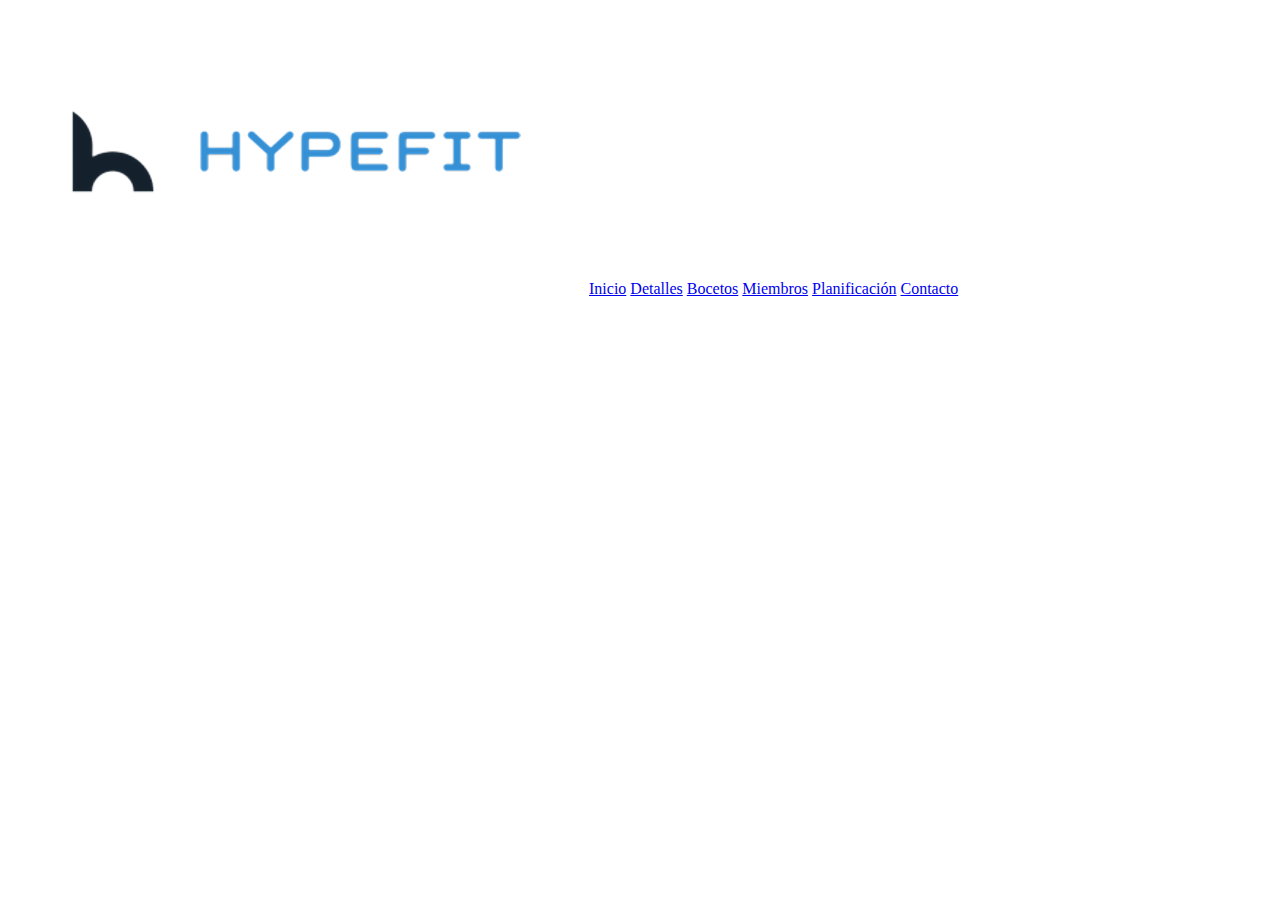
==== bocetos.html @ 67b50794 "Update bocetos.html" ====
<!DOCTYPE html>
<html lang="es">
<head>
    <meta charset="utf-8">
    <title>Hypefit | Detalles</title>
    <link rel="icon" 
      type="image/png" 
      href="img/favicon.png">
</head>
	<body>
		<header>
			<img src="img/logo.png" alt="Hypefit logo">
			<a href="index.html">Inicio</a>
			<a href="detalles.html">Detalles</a>
			<a href="bocetos.html">Bocetos</a>
			<a href="miembros.html">Miembros</a>
			<a href="planificacion.html">Planificación</a>
			<a href="contacto.html">Contacto</a>
    </header>
    
    </body>
</html>
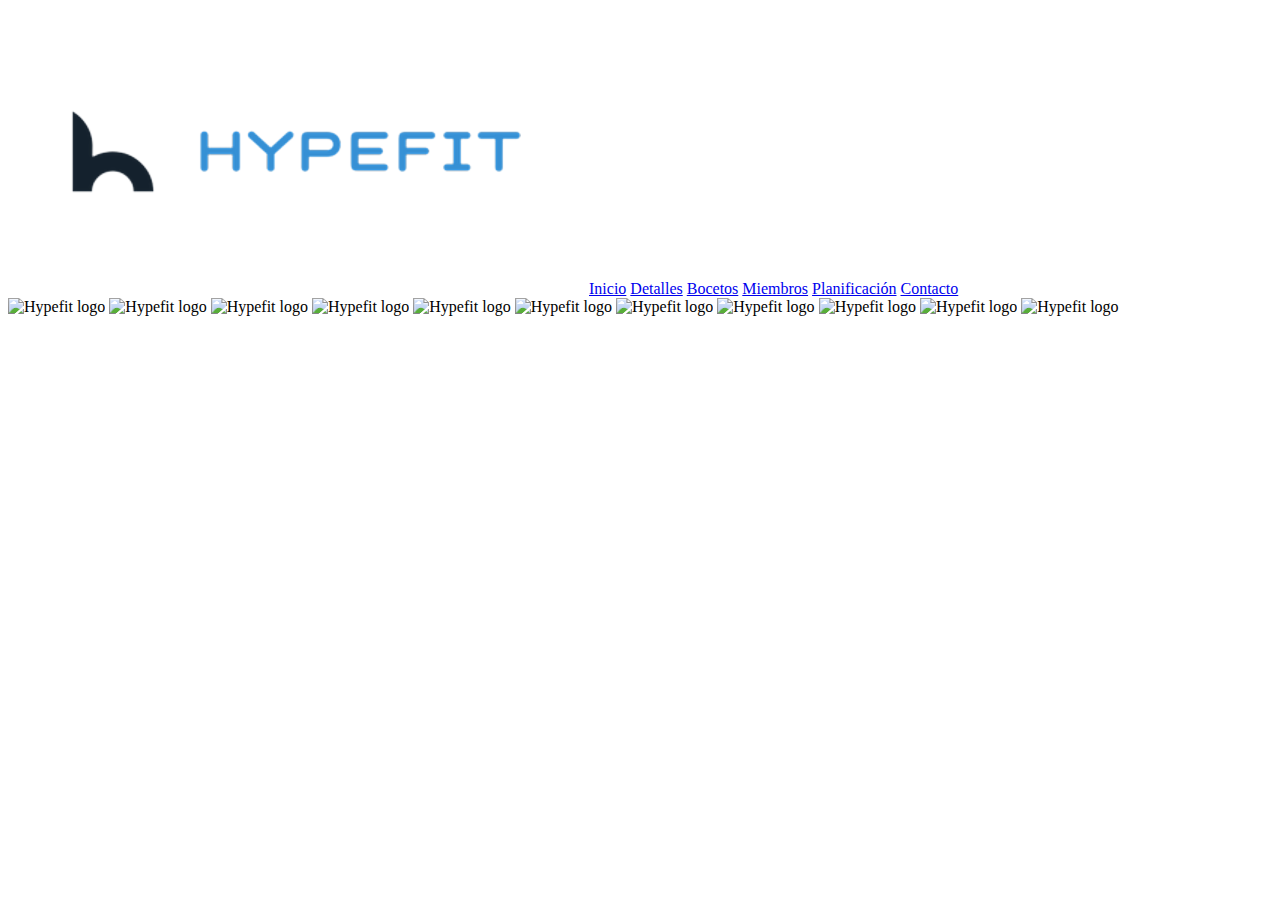
==== commit 643eb293: "imagenes subidas a bocetos" ====
--- a/bocetos.html
+++ b/bocetos.html
@@ -17,6 +17,16 @@
 			<a href="planificacion.html">Planificación</a>
 			<a href="contacto.html">Contacto</a>
     </header>
-    
+    <img src="img/inicio.png" alt="Hypefit logo">
+	<img src="img/quienessomos.png" alt="Hypefit logo">
+	<img src="img/rutinas.png" alt="Hypefit logo">
+	<img src="img/rutinatrensup.png" alt="Hypefit logo">
+	<img src="img/recetas.png" alt="Hypefit logo">
+	<img src="img/recetasvegetarianas.png" alt="Hypefit logo">
+	<img src="img/comunidad.png" alt="Hypefit logo">
+	<img src="img/eventos.png" alt="Hypefit logo">
+	<img src="img/foross.png" alt="Hypefit logo">
+	<img src="img/iniciosesion.png" alt="Hypefit logo">
+	<img src="img/perfil.png" alt="Hypefit logo">
     </body>
 </html>
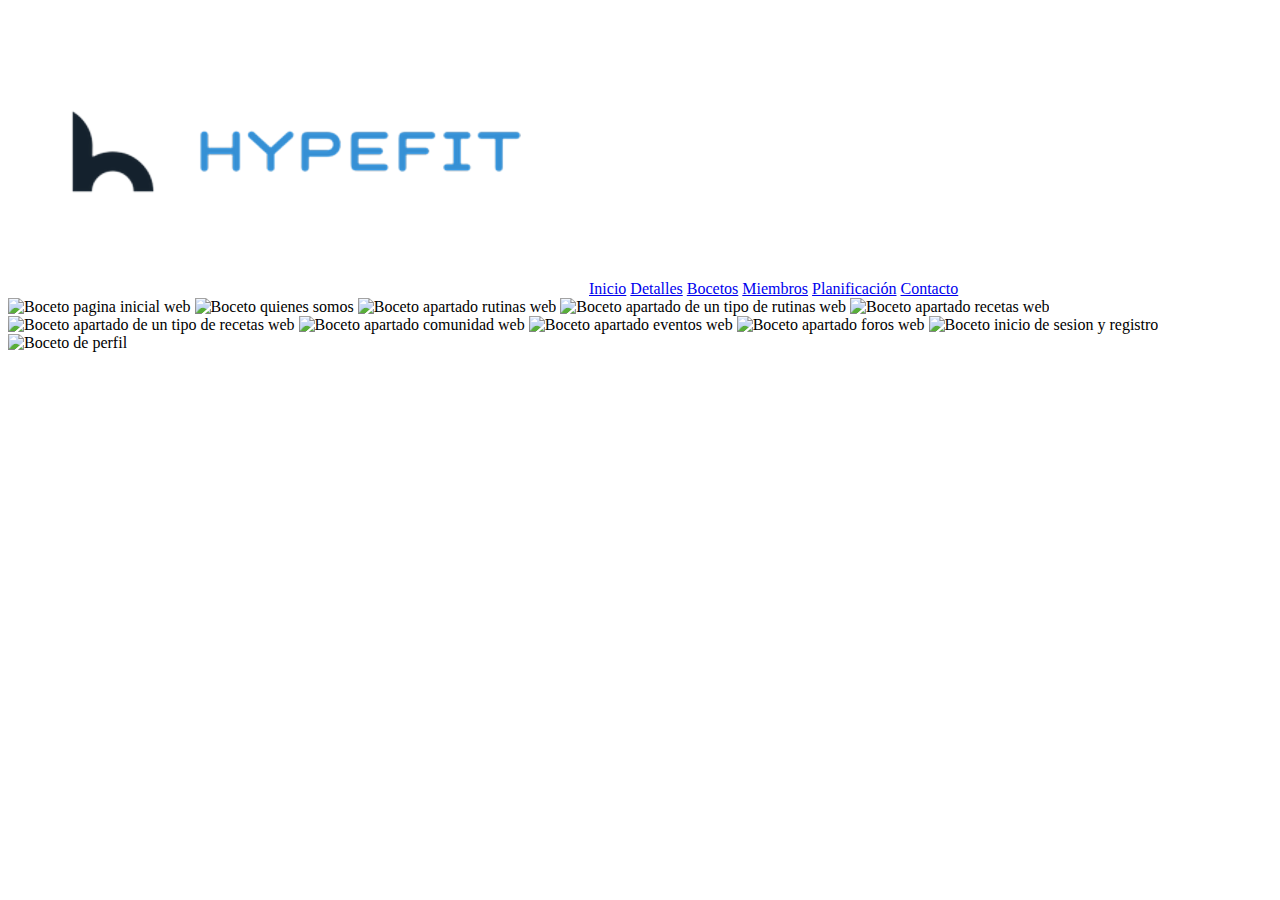
==== commit 2ad5b9e8: "descripciones de las imagenes" ====
--- a/bocetos.html
+++ b/bocetos.html
@@ -16,17 +16,17 @@
 			<a href="miembros.html">Miembros</a>
 			<a href="planificacion.html">Planificación</a>
 			<a href="contacto.html">Contacto</a>
-    </header>
-    <img src="img/inicio.png" alt="Hypefit logo">
-	<img src="img/quienessomos.png" alt="Hypefit logo">
-	<img src="img/rutinas.png" alt="Hypefit logo">
-	<img src="img/rutinatrensup.png" alt="Hypefit logo">
-	<img src="img/recetas.png" alt="Hypefit logo">
-	<img src="img/recetasvegetarianas.png" alt="Hypefit logo">
-	<img src="img/comunidad.png" alt="Hypefit logo">
-	<img src="img/eventos.png" alt="Hypefit logo">
-	<img src="img/foross.png" alt="Hypefit logo">
-	<img src="img/iniciosesion.png" alt="Hypefit logo">
-	<img src="img/perfil.png" alt="Hypefit logo">
+		</header>
+			<img src="img/inicio.png" alt="Boceto pagina inicial web">
+			<img src="img/quienessomos.png" alt="Boceto quienes somos">
+			<img src="img/rutinas.png" alt="Boceto apartado rutinas web">
+			<img src="img/rutinatrensup.png" alt="Boceto apartado de un tipo de rutinas web">
+			<img src="img/recetas.png" alt="Boceto apartado recetas web">
+			<img src="img/recetasvegetarianas.png" alt="Boceto apartado de un tipo de recetas web">
+			<img src="img/comunidad.png" alt="Boceto apartado comunidad web">
+			<img src="img/eventos.png" alt="Boceto apartado eventos web">
+			<img src="img/foross.png" alt="Boceto apartado foros web">
+			<img src="img/iniciosesion.png" alt="Boceto inicio de sesion y registro">
+			<img src="img/perfil.png" alt="Boceto de perfil">
     </body>
 </html>
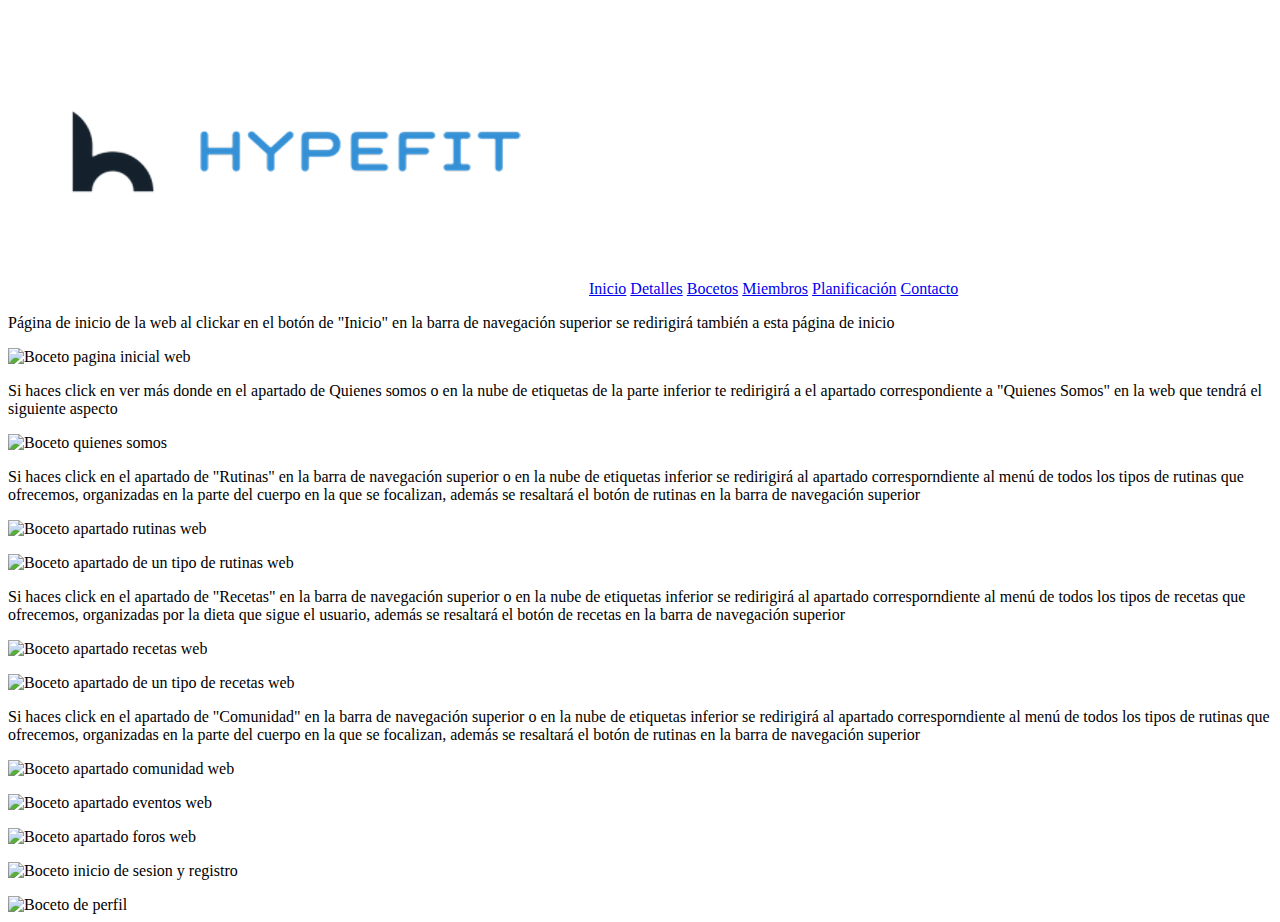
==== commit 140d1906: "Breves descripciones de algunos bocetos" ====
--- a/bocetos.html
+++ b/bocetos.html
@@ -17,16 +17,39 @@
 			<a href="planificacion.html">Planificación</a>
 			<a href="contacto.html">Contacto</a>
 		</header>
+			<p>  Página de inicio de la web al clickar en el botón de "Inicio" en la barra de navegación superior
+			se redirigirá también a esta página de inicio</p>
 			<img src="img/inicio.png" alt="Boceto pagina inicial web">
+			<p>  Si haces click en ver más donde en el apartado de Quienes somos o en la nube de etiquetas
+			de la parte inferior te redirigirá a el apartado correspondiente a "Quienes Somos" en la web que
+			tendrá el siguiente aspecto</p>
 			<img src="img/quienessomos.png" alt="Boceto quienes somos">
+			<p> Si haces click en el apartado de "Rutinas" en la barra de navegación superior o en la nube de 
+			etiquetas inferior se redirigirá al apartado corresporndiente al menú de todos los tipos de rutinas
+			que ofrecemos, organizadas en la parte del cuerpo en la que se focalizan, además se resaltará el botón 
+			de rutinas en la barra de navegación superior</p>
 			<img src="img/rutinas.png" alt="Boceto apartado rutinas web">
+			<p>  </p>
 			<img src="img/rutinatrensup.png" alt="Boceto apartado de un tipo de rutinas web">
+			<p> Si haces click en el apartado de "Recetas" en la barra de navegación superior o en la nube de 
+			etiquetas inferior se redirigirá al apartado corresporndiente al menú de todos los tipos de recetas
+			que ofrecemos, organizadas por la dieta que sigue el usuario, además se resaltará el botón 
+			de recetas en la barra de navegación superior </p>
 			<img src="img/recetas.png" alt="Boceto apartado recetas web">
+			<p>  </p>
 			<img src="img/recetasvegetarianas.png" alt="Boceto apartado de un tipo de recetas web">
+			<p> Si haces click en el apartado de "Comunidad" en la barra de navegación superior o en la nube de 
+			etiquetas inferior se redirigirá al apartado corresporndiente al menú de todos los tipos de rutinas
+			que ofrecemos, organizadas en la parte del cuerpo en la que se focalizan, además se resaltará el botón 
+			de rutinas en la barra de navegación superior </p>
 			<img src="img/comunidad.png" alt="Boceto apartado comunidad web">
+			<p>  </p>
 			<img src="img/eventos.png" alt="Boceto apartado eventos web">
+			<p>  </p>
 			<img src="img/foross.png" alt="Boceto apartado foros web">
+			<p>  </p>		
 			<img src="img/iniciosesion.png" alt="Boceto inicio de sesion y registro">
+			<p>  </p>
 			<img src="img/perfil.png" alt="Boceto de perfil">
     </body>
 </html>
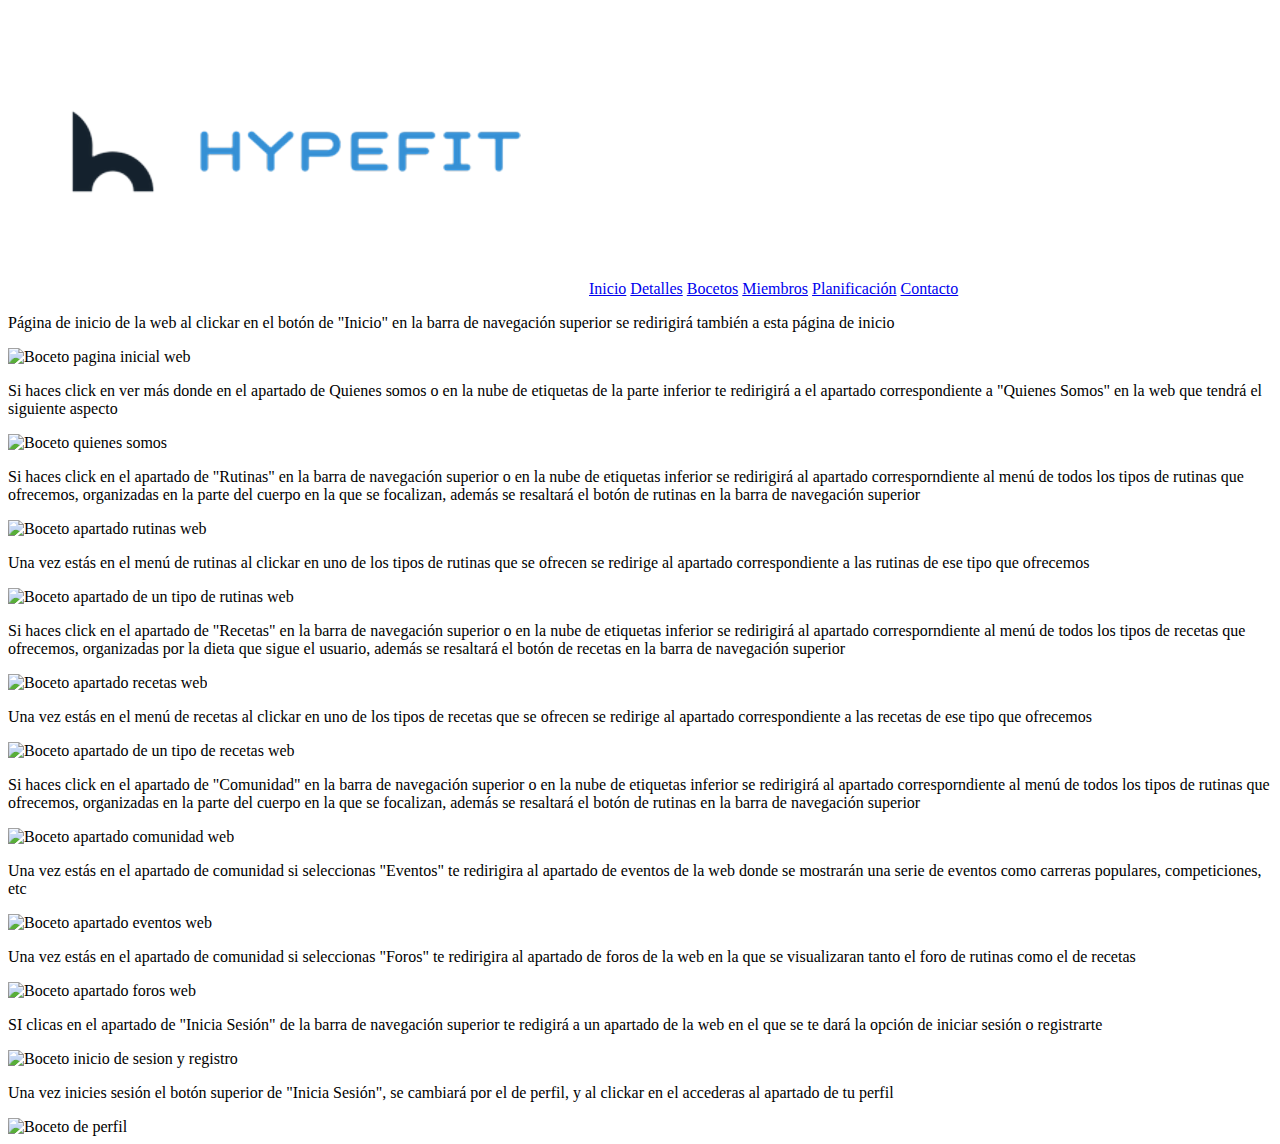
==== commit 2a9a6a3c: "Breves descripciones de algunos bocetos" ====
--- a/bocetos.html
+++ b/bocetos.html
@@ -29,27 +29,33 @@
 			que ofrecemos, organizadas en la parte del cuerpo en la que se focalizan, además se resaltará el botón 
 			de rutinas en la barra de navegación superior</p>
 			<img src="img/rutinas.png" alt="Boceto apartado rutinas web">
-			<p>  </p>
+			<p> Una vez estás en el menú de rutinas al clickar en uno de los tipos de rutinas que se ofrecen se redirige 
+			al apartado correspondiente a las rutinas de ese tipo que ofrecemos</p>
 			<img src="img/rutinatrensup.png" alt="Boceto apartado de un tipo de rutinas web">
 			<p> Si haces click en el apartado de "Recetas" en la barra de navegación superior o en la nube de 
 			etiquetas inferior se redirigirá al apartado corresporndiente al menú de todos los tipos de recetas
 			que ofrecemos, organizadas por la dieta que sigue el usuario, además se resaltará el botón 
 			de recetas en la barra de navegación superior </p>
 			<img src="img/recetas.png" alt="Boceto apartado recetas web">
-			<p>  </p>
+			<p> Una vez estás en el menú de recetas al clickar en uno de los tipos de recetas que se ofrecen se redirige 
+			al apartado correspondiente a las recetas de ese tipo que ofrecemos</p>
 			<img src="img/recetasvegetarianas.png" alt="Boceto apartado de un tipo de recetas web">
 			<p> Si haces click en el apartado de "Comunidad" en la barra de navegación superior o en la nube de 
 			etiquetas inferior se redirigirá al apartado corresporndiente al menú de todos los tipos de rutinas
 			que ofrecemos, organizadas en la parte del cuerpo en la que se focalizan, además se resaltará el botón 
 			de rutinas en la barra de navegación superior </p>
 			<img src="img/comunidad.png" alt="Boceto apartado comunidad web">
-			<p>  </p>
+			<p> Una vez estás en el apartado de comunidad  si seleccionas "Eventos" te redirigira al apartado de 
+			eventos de la web donde se mostrarán una serie de eventos como carreras populares, competiciones, etc</p>
 			<img src="img/eventos.png" alt="Boceto apartado eventos web">
-			<p>  </p>
+			<p> Una vez estás en el apartado de comunidad  si seleccionas "Foros" te redirigira al apartado de 
+			foros de la web en la que se visualizaran tanto el foro de rutinas como el de recetas  </p>
 			<img src="img/foross.png" alt="Boceto apartado foros web">
-			<p>  </p>		
+			<p> SI clicas en el apartado de "Inicia Sesión" de la barra de navegación superior te redigirá a un apartado
+			de la web en el que se te dará la opción de iniciar sesión o registrarte</p>		
 			<img src="img/iniciosesion.png" alt="Boceto inicio de sesion y registro">
-			<p>  </p>
+			<p> Una vez inicies sesión el botón superior de "Inicia Sesión", se cambiará por el de perfil, y al 
+			clickar en el accederas al apartado de tu perfil</p>
 			<img src="img/perfil.png" alt="Boceto de perfil">
     </body>
 </html>
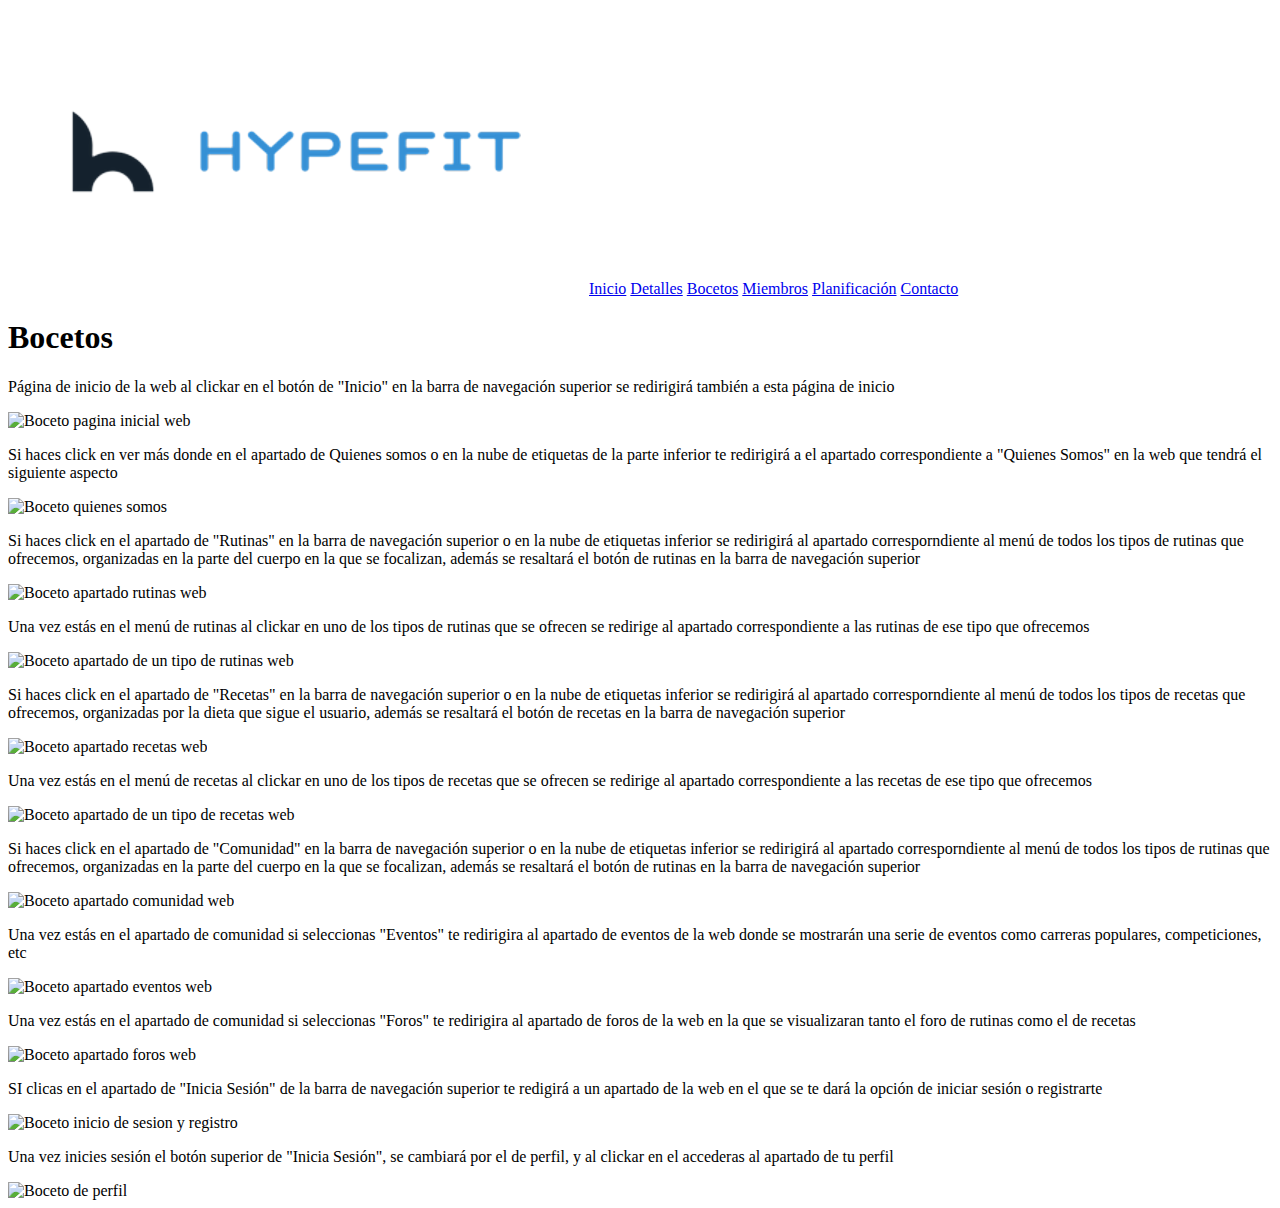
==== commit c5af3b6f: "Update bocetos.html" ====
--- a/bocetos.html
+++ b/bocetos.html
@@ -17,6 +17,8 @@
 			<a href="planificacion.html">Planificación</a>
 			<a href="contacto.html">Contacto</a>
 		</header>
+		
+		<h1>Bocetos</h1>
 			<p>  Página de inicio de la web al clickar en el botón de "Inicio" en la barra de navegación superior
 			se redirigirá también a esta página de inicio</p>
 			<img src="img/inicio.png" alt="Boceto pagina inicial web">
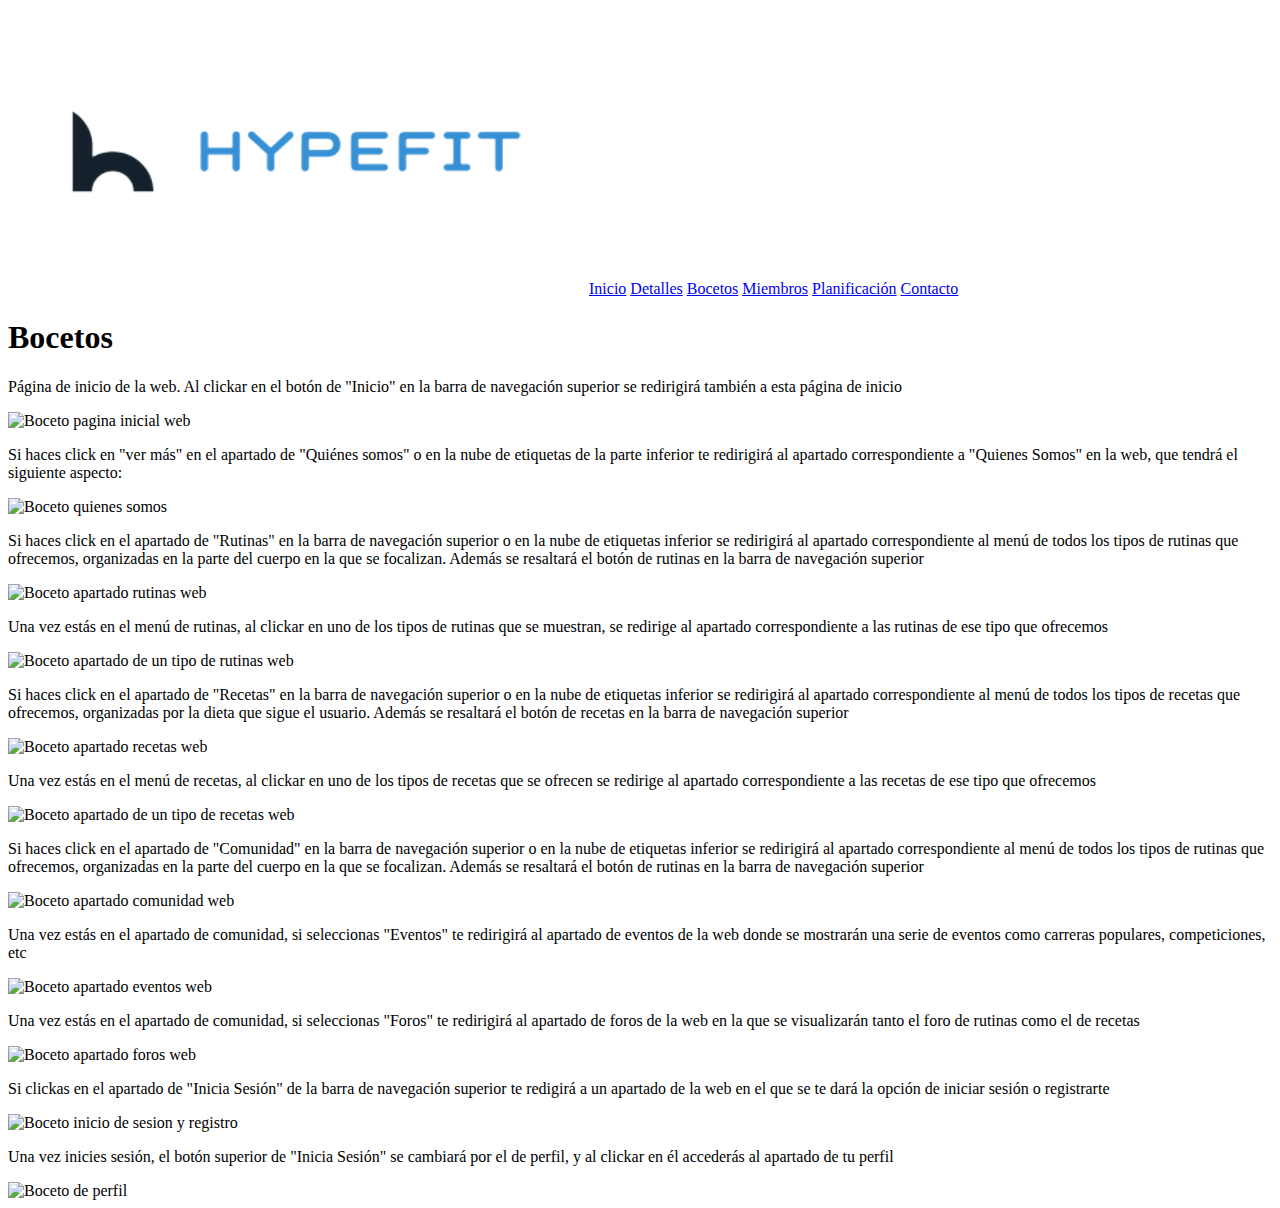
==== commit 7383d2f2: "Update bocetos.html" ====
--- a/bocetos.html
+++ b/bocetos.html
@@ -19,45 +19,45 @@
 		</header>
 		
 		<h1>Bocetos</h1>
-			<p>  Página de inicio de la web al clickar en el botón de "Inicio" en la barra de navegación superior
+			<p>  Página de inicio de la web. Al clickar en el botón de "Inicio" en la barra de navegación superior
 			se redirigirá también a esta página de inicio</p>
 			<img src="img/inicio.png" alt="Boceto pagina inicial web">
-			<p>  Si haces click en ver más donde en el apartado de Quienes somos o en la nube de etiquetas
-			de la parte inferior te redirigirá a el apartado correspondiente a "Quienes Somos" en la web que
-			tendrá el siguiente aspecto</p>
+			<p>  Si haces click en "ver más" en el apartado de "Quiénes somos" o en la nube de etiquetas
+			de la parte inferior te redirigirá al apartado correspondiente a "Quienes Somos" en la web, que
+			tendrá el siguiente aspecto:</p>
 			<img src="img/quienessomos.png" alt="Boceto quienes somos">
 			<p> Si haces click en el apartado de "Rutinas" en la barra de navegación superior o en la nube de 
-			etiquetas inferior se redirigirá al apartado corresporndiente al menú de todos los tipos de rutinas
-			que ofrecemos, organizadas en la parte del cuerpo en la que se focalizan, además se resaltará el botón 
+			etiquetas inferior se redirigirá al apartado correspondiente al menú de todos los tipos de rutinas
+			que ofrecemos, organizadas en la parte del cuerpo en la que se focalizan. Además se resaltará el botón 
 			de rutinas en la barra de navegación superior</p>
 			<img src="img/rutinas.png" alt="Boceto apartado rutinas web">
-			<p> Una vez estás en el menú de rutinas al clickar en uno de los tipos de rutinas que se ofrecen se redirige 
+			<p> Una vez estás en el menú de rutinas, al clickar en uno de los tipos de rutinas que se muestran, se redirige 
 			al apartado correspondiente a las rutinas de ese tipo que ofrecemos</p>
 			<img src="img/rutinatrensup.png" alt="Boceto apartado de un tipo de rutinas web">
 			<p> Si haces click en el apartado de "Recetas" en la barra de navegación superior o en la nube de 
-			etiquetas inferior se redirigirá al apartado corresporndiente al menú de todos los tipos de recetas
-			que ofrecemos, organizadas por la dieta que sigue el usuario, además se resaltará el botón 
+			etiquetas inferior se redirigirá al apartado correspondiente al menú de todos los tipos de recetas
+			que ofrecemos, organizadas por la dieta que sigue el usuario. Además se resaltará el botón 
 			de recetas en la barra de navegación superior </p>
 			<img src="img/recetas.png" alt="Boceto apartado recetas web">
-			<p> Una vez estás en el menú de recetas al clickar en uno de los tipos de recetas que se ofrecen se redirige 
+			<p> Una vez estás en el menú de recetas, al clickar en uno de los tipos de recetas que se ofrecen se redirige 
 			al apartado correspondiente a las recetas de ese tipo que ofrecemos</p>
 			<img src="img/recetasvegetarianas.png" alt="Boceto apartado de un tipo de recetas web">
 			<p> Si haces click en el apartado de "Comunidad" en la barra de navegación superior o en la nube de 
-			etiquetas inferior se redirigirá al apartado corresporndiente al menú de todos los tipos de rutinas
-			que ofrecemos, organizadas en la parte del cuerpo en la que se focalizan, además se resaltará el botón 
+			etiquetas inferior se redirigirá al apartado correspondiente al menú de todos los tipos de rutinas
+			que ofrecemos, organizadas en la parte del cuerpo en la que se focalizan. Además se resaltará el botón 
 			de rutinas en la barra de navegación superior </p>
 			<img src="img/comunidad.png" alt="Boceto apartado comunidad web">
-			<p> Una vez estás en el apartado de comunidad  si seleccionas "Eventos" te redirigira al apartado de 
+			<p> Una vez estás en el apartado de comunidad, si seleccionas "Eventos" te redirigirá al apartado de 
 			eventos de la web donde se mostrarán una serie de eventos como carreras populares, competiciones, etc</p>
 			<img src="img/eventos.png" alt="Boceto apartado eventos web">
-			<p> Una vez estás en el apartado de comunidad  si seleccionas "Foros" te redirigira al apartado de 
-			foros de la web en la que se visualizaran tanto el foro de rutinas como el de recetas  </p>
+			<p> Una vez estás en el apartado de comunidad, si seleccionas "Foros" te redirigirá al apartado de 
+			foros de la web en la que se visualizarán tanto el foro de rutinas como el de recetas  </p>
 			<img src="img/foross.png" alt="Boceto apartado foros web">
-			<p> SI clicas en el apartado de "Inicia Sesión" de la barra de navegación superior te redigirá a un apartado
+			<p> Si clickas en el apartado de "Inicia Sesión" de la barra de navegación superior te redigirá a un apartado
 			de la web en el que se te dará la opción de iniciar sesión o registrarte</p>		
 			<img src="img/iniciosesion.png" alt="Boceto inicio de sesion y registro">
-			<p> Una vez inicies sesión el botón superior de "Inicia Sesión", se cambiará por el de perfil, y al 
-			clickar en el accederas al apartado de tu perfil</p>
+			<p> Una vez inicies sesión, el botón superior de "Inicia Sesión" se cambiará por el de perfil, y al 
+			clickar en él accederás al apartado de tu perfil</p>
 			<img src="img/perfil.png" alt="Boceto de perfil">
     </body>
 </html>
